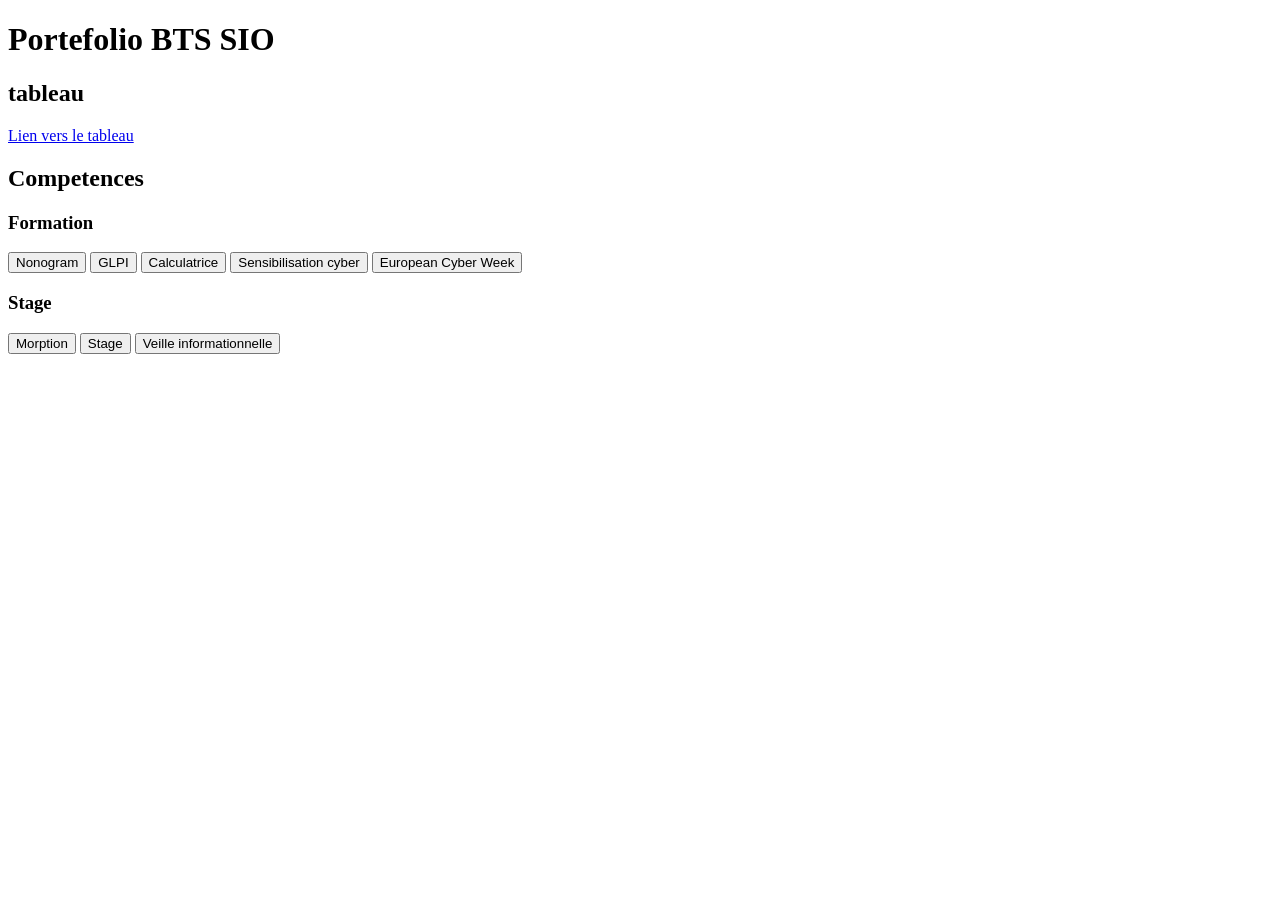
==== index.html @ 438b7e30 "corrections" ====
<!DOCTYPE html>

<head>
    <meta charset="UTF-8" />
    <meta name="viewport" content="width=device-width" />
    <title>Portefolio</title>
    <base href="/portefoliobts/">
    <link rel="stylesheet" href="./portefoliobts/style/style.css">
 
    <link rel="preconnect" href="https://fonts.googleapis.com">
    <link rel="preconnect" href="https://fonts.gstatic.com" crossorigin>
    <link href="https://fonts.googleapis.com/css2?family=Fredoka:wght@300..700&family=Orbitron:wght@400..900&display=swap" rel="stylesheet">
    
</head>

<body>

    

<h1>Portefolio BTS SIO</h1>

<h2>tableau</h2>

<a href="../../portefoliobts/docs/2026 - Tableau de synthèse.pdf">Lien vers le tableau</a>

<h2>Competences</h2>


<h3>Formation</h3>
<div>
<a href="/portefoliobts/pages/formation/nonogram.html"><button>Nonogram</button></a>
<a href="/portefoliobts/pages/formation/glpi.html"><button>GLPI</button></a>
<a href="/portefoliobts/pages/formation/calculatrice.html"><button>Calculatrice</button></a>
<a href="/portefoliobts/pages/formation/cyber.html"><button>Sensibilisation cyber</button></a>
<a href="/portefoliobts/pages/formation/cyberweek.html"><button>European Cyber Week</button></a>
</div>

<h3>Stage</h3>
<div>
<a href="/portefoliobts/pages/pro/morpion.html"><button>Morption</button></a>
<a href="/portefoliobts/pages/pro/stage.html"><button>Stage</button></a>
<a href="/portefoliobts/pages/pro/stage.html"><button>Veille informationnelle</button></a>
</div>

</body>
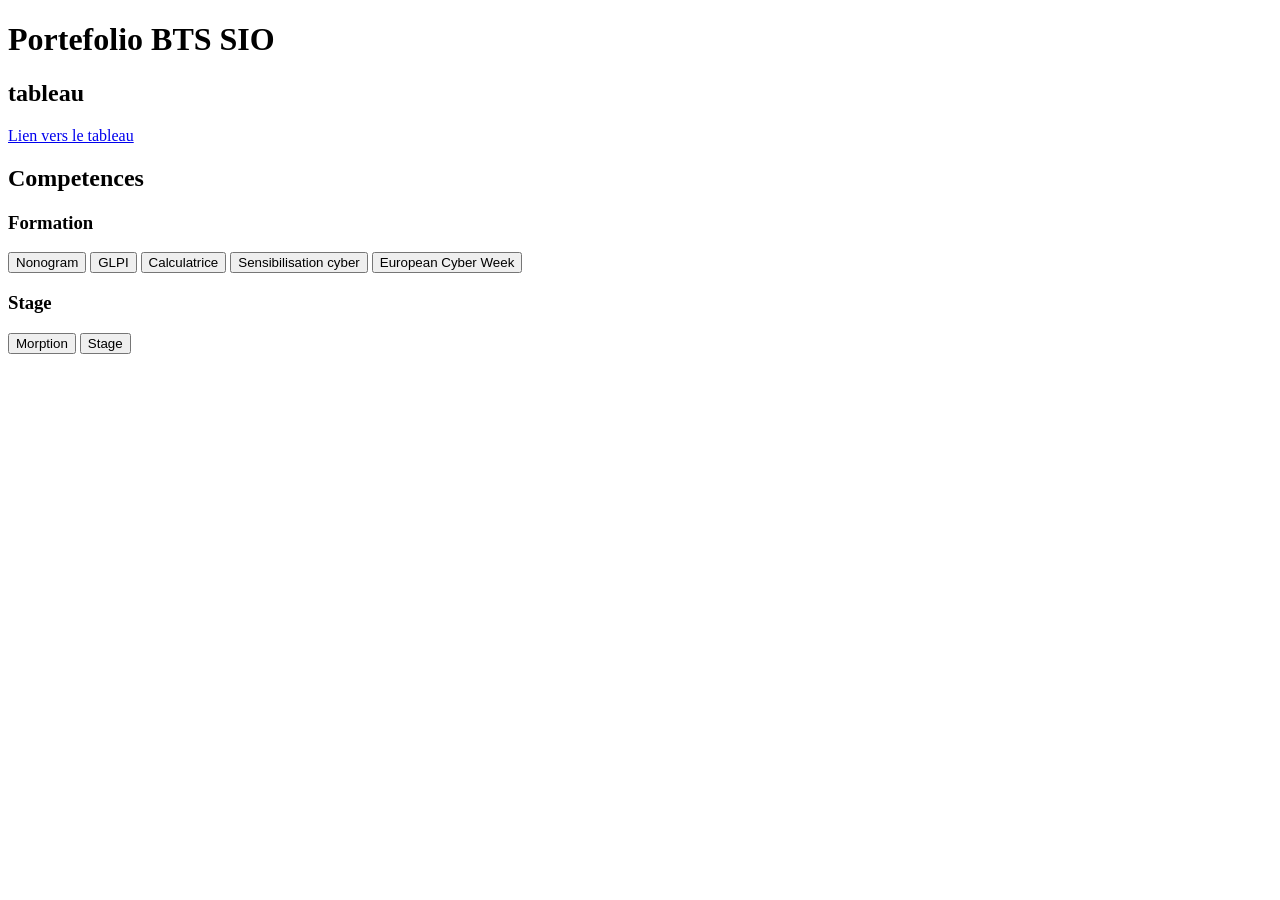
==== commit 57bdbe06: "fromage" ====
--- a/index.html
+++ b/index.html
@@ -39,7 +39,6 @@
 <div>
 <a href="/portefoliobts/pages/pro/morpion.html"><button>Morption</button></a>
 <a href="/portefoliobts/pages/pro/stage.html"><button>Stage</button></a>
-<a href="/portefoliobts/pages/pro/stage.html"><button>Veille informationnelle</button></a>
 </div>
 
 </body>
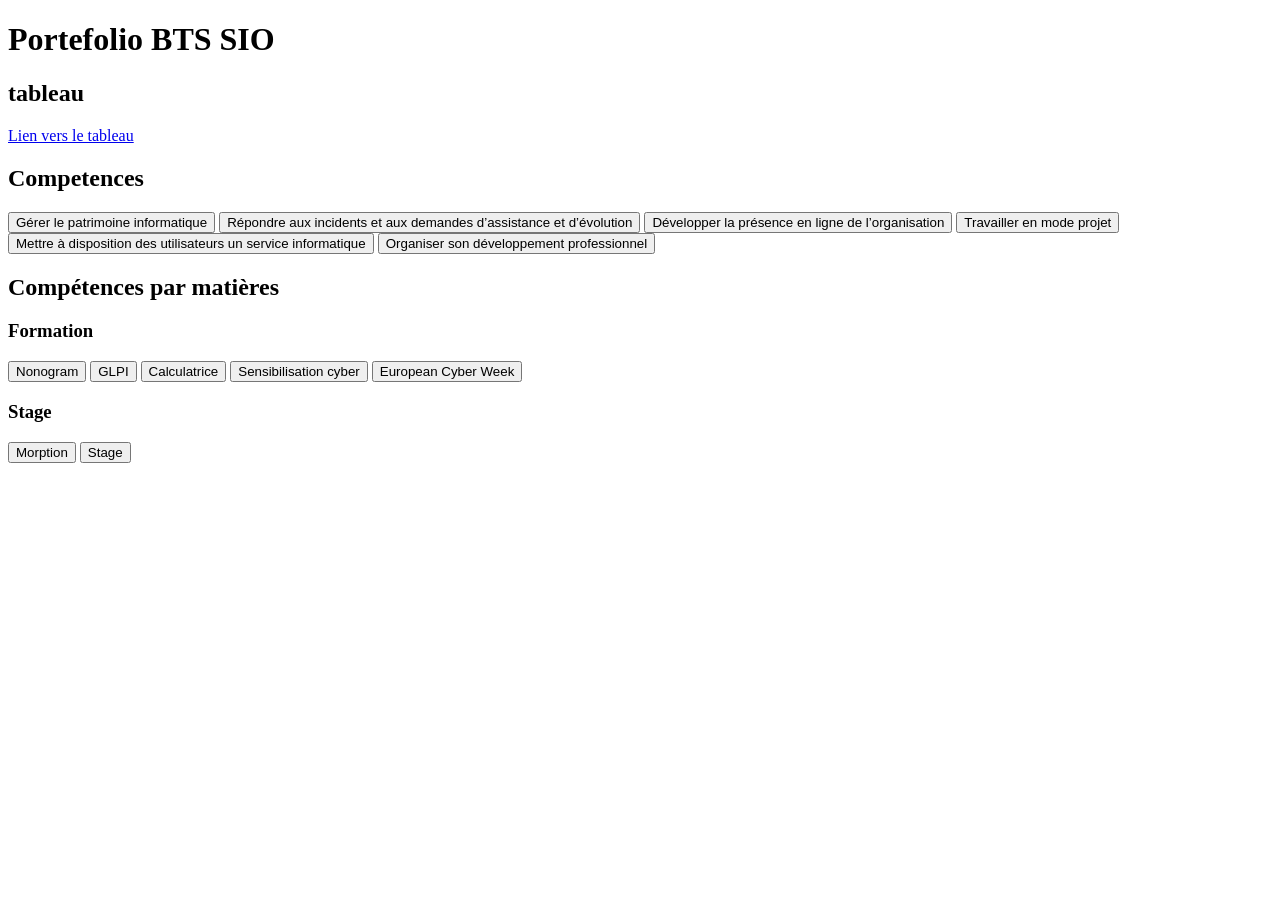
==== commit 3bfe1431: "ok" ====
--- a/index.html
+++ b/index.html
@@ -6,42 +6,49 @@
     <title>Portefolio</title>
     <base href="/portefoliobts/">
     <link rel="stylesheet" href="./portefoliobts/style/style.css">
- 
+
     <link rel="preconnect" href="https://fonts.googleapis.com">
     <link rel="preconnect" href="https://fonts.gstatic.com" crossorigin>
-    <link href="https://fonts.googleapis.com/css2?family=Fredoka:wght@300..700&family=Orbitron:wght@400..900&display=swap" rel="stylesheet">
-    
+    <link
+        href="https://fonts.googleapis.com/css2?family=Fredoka:wght@300..700&family=Orbitron:wght@400..900&display=swap"
+        rel="stylesheet">
+
 </head>
 
 <body>
 
-    
-
-<h1>Portefolio BTS SIO</h1>
-
-<h2>tableau</h2>
-
-<a href="../../portefoliobts/docs/2026 - Tableau de synthèse.pdf">Lien vers le tableau</a>
-
-<h2>Competences</h2>
 
 
-<h3>Formation</h3>
-<div>
-<a href="/portefoliobts/pages/formation/nonogram.html"><button>Nonogram</button></a>
-<a href="/portefoliobts/pages/formation/glpi.html"><button>GLPI</button></a>
-<a href="/portefoliobts/pages/formation/calculatrice.html"><button>Calculatrice</button></a>
-<a href="/portefoliobts/pages/formation/cyber.html"><button>Sensibilisation cyber</button></a>
-<a href="/portefoliobts/pages/formation/cyberweek.html"><button>European Cyber Week</button></a>
-</div>
+    <h1>Portefolio BTS SIO</h1>
 
-<h3>Stage</h3>
-<div>
-<a href="/portefoliobts/pages/pro/morpion.html"><button>Morption</button></a>
-<a href="/portefoliobts/pages/pro/stage.html"><button>Stage</button></a>
-</div>
+    <h2>tableau</h2>
 
-</body>
+    <a href="../../portefoliobts/docs/2026 - Tableau de synthèse.pdf">Lien vers le tableau</a>
 
+    <h2>Competences</h2>
 
+    <a href="/portefoliobts/pages/competences/c1.html"><button>Gérer le patrimoine informatique</button></a>
+    <button>Répondre aux incidents et aux demandes d’assistance et d’évolution</button>
+    <button>Développer la présence en ligne de l’organisation</button>
+    <button>Travailler en mode projet</button>
+    <button>Mettre à disposition des utilisateurs un service informatique</button>
+    <button>Organiser son développement professionnel</button>
 
+    <h2>Compétences par matières</h2>
+
+    <h3>Formation</h3>
+    <div>
+        <a href="/portefoliobts/pages/formation/nonogram.html"><button>Nonogram</button></a>
+        <a href="/portefoliobts/pages/formation/glpi.html"><button>GLPI</button></a>
+        <a href="/portefoliobts/pages/formation/calculatrice.html"><button>Calculatrice</button></a>
+        <a href="/portefoliobts/pages/formation/cyber.html"><button>Sensibilisation cyber</button></a>
+        <a href="/portefoliobts/pages/formation/cyberweek.html"><button>European Cyber Week</button></a>
+    </div>
+
+    <h3>Stage</h3>
+    <div>
+        <a href="/portefoliobts/pages/pro/morpion.html"><button>Morption</button></a>
+        <a href="/portefoliobts/pages/pro/stage.html"><button>Stage</button></a>
+    </div>
+
+</body>
